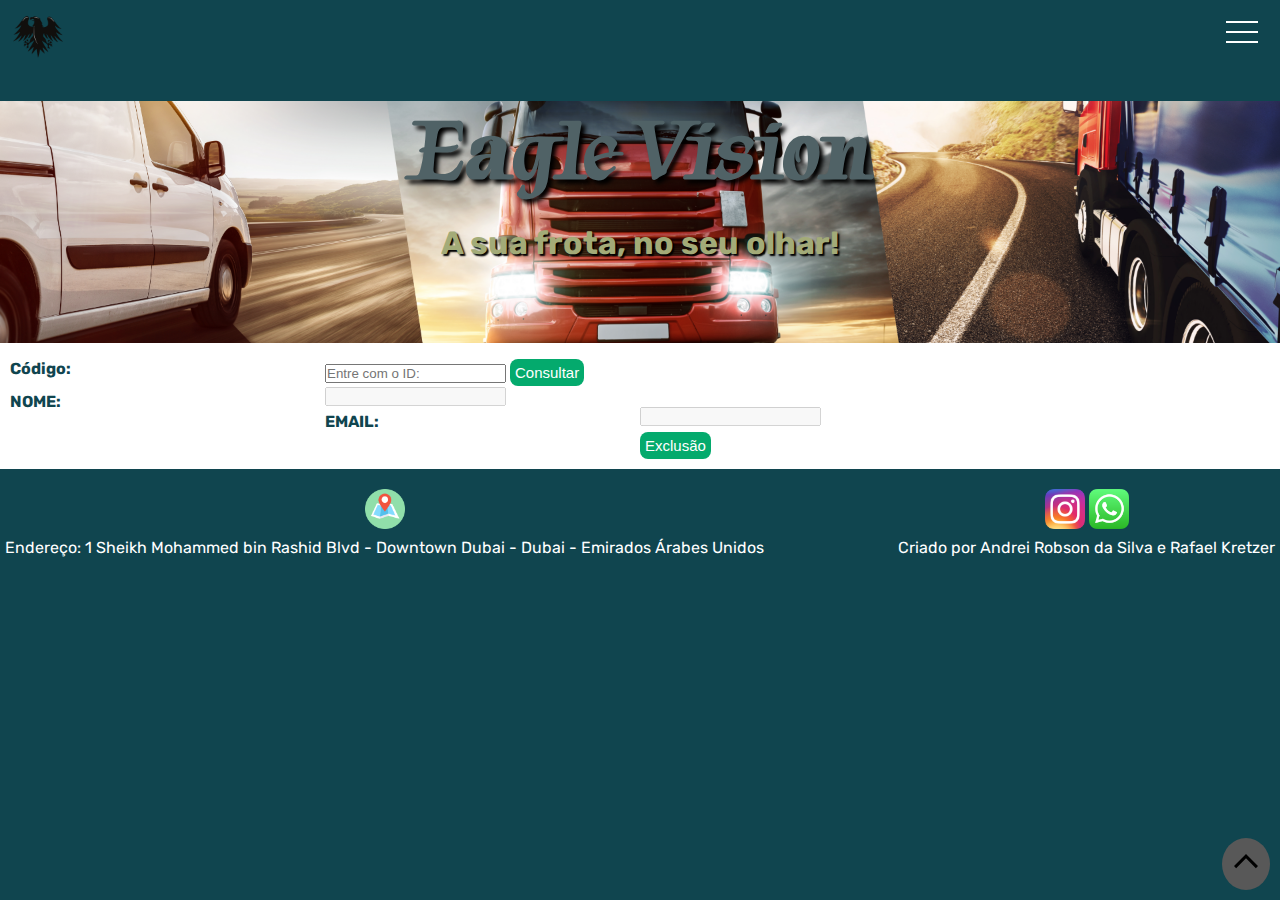
==== ProvaTres/html/cadastro-2.html @ 19715e66 "Mostrar dados" ====
<!DOCTYPE html>
<html lang="pt-br">

<head>
    <meta charset="UTF-8">
    <meta http-equiv="X-UA-Compatible" content="IE=edge">
    <meta name="viewport" content="width=device-width, initial-scale=1.0">
    <link rel="shortcut icon" href="../img/logo.png" type="image/x-icon">
    <link href="https://cdn.jsdelivr.net/npm/bootstrap@5.2.0-beta1/dist/css/bootstrap.min.css" rel="stylesheet"
        integrity="sha384-0evHe/X+R7YkIZDRvuzKMRqM+OrBnVFBL6DOitfPri4tjfHxaWutUpFmBp4vmVor" crossorigin="anonymous">
    <link rel="stylesheet" href="../css/style.css">
    <script src="../js/scripts.js"></script>
    <script src="../js/restApi.js"></script>
    
    <script src="https://cdn.jsdelivr.net/npm/bootstrap@5.2.0-beta1/dist/js/bootstrap.bundle.min.js" integrity="sha384-pprn3073KE6tl6bjs2QrFaJGz5/SUsLqktiwsUTF55Jfv3qYSDhgCecCxMW52nD2" crossorigin="anonymous"></script>
    <script src="https://ajax.googleapis.com/ajax/libs/jquery/2.1.3/jquery.min.js" type="text/javascript"></script>
    <title>Eagle Vision</title>
</head>

<body onload="montaElementosCadastro()">
    <!--Cabecalho-->
    <header>
        <div class="container flex">
            <div id="logo">
                <a href="index.html"> <img id="logo" src="../img/logo.png" alt=""></a>
            </div>
            <nav>
                <div class="mobile-menu">
                    <div class="line1"></div>
                    <div class="line2"></div>
                    <div class="line3"></div>
                </div>
                <ul class="nav-list">
                    <li><a href="#">Planos</a></li>
                    <li><a href="#">Funcionalidade</a>
                        <ul>
                            <li><a href="#">Monitoramento</a></li>
                            <li><a href="#">Telemetria</a></li>
                            <li><a href="#">Manutenção</a></li>
                            <li><a href="#">Abastecimento</a></li>
                        </ul>
                    <li><a href="#">A&nbsp;empresa</a>
                        <ul>
                            <li><a href="#">Sobre&nbsp;nós</a></li>
                            <li><a href="#">Carreira</a></li>
                            <li><a href="#">LGPD</a></li>
                        </ul>
                    </li>
                    <li><a href="#contato">Contato</a></li>
                    <li><a href="login.html">Login</a></li>
                    <li><a href="cadastro.html">Cadastro</a></li>
                    <li><a href="cadastro-2.html">Cadastro2</a></li>
                    <li id="img-usuario"><a href="user.html"></a><img
                            src="../img/icon/account_circle_FILL1_wght400_GRAD0_opsz48.svg" alt="login"></a></li>
                </ul>
            </nav>
        </div>
    </header>

    <!--Cadastro-->
    <main id="cadastro" class="padding">
        <div class="container">
            <h1>Eagle Vision</h1>
            <h2>A sua frota, no seu olhar!</h2>
        </main>
        
    <section id="forms" class="altura-ajustavel">
        <form onsubmit="return false;">
            <div class="mb-3">
                <label for="inputId" class="form-label">Código:</label>
                <input class="form-control" type="number" id="id" name="nmID" placeholder="Entre com o ID:">
                <a href="#contato"><button type="submit" class="btn btn-primary" onclick="consultarCodigo(document.getElementById('id').value)">Consultar</button></a>
            </div>
            <div class="mb-3">
                <label class="form-label" for="nome">NOME:</label>
                <input type="text" name="nome" class="form-control" id="nome" disabled>
            </div>
           
            <div class="mb-3">
                <label class="form-label" for="email">EMAIL:</label>
                <input type="email" name="email" class="form-control" id="email" disabled>
            </div>
            <a href="#contato"><button type="submit" class="btn btn-primary" onclick="consultarCodigo(document.getElementById('id').value)">Exclusão</button></a>
        </form>
    </section>

    <footer id="contato">
        <div class="container flex">
            <div class="localizacao">
                <img src="../img/icon/maps.png" alt="localizacao">
                <p>Endereço: 1 Sheikh Mohammed bin Rashid Blvd - Downtown Dubai - Dubai - Emirados Árabes Unidos </p>
            </div>
            <div class="social">
                <img src="../img/icon/Instagram.png" alt="redes sociais">
                <img src="../img/icon/whats.png" alt="redes sociaos">
                <p>Criado por Andrei Robson da Silva e Rafael Kretzer</p>
            </div>
        </div>
    </footer>
    <a href="#inicio" id="topo"><img src="../img/icon/keyboard_arrow_up_FILL1_wght400_GRAD0_opsz48.svg"
            alt="topo do site"></a>

    <script src="../js/mobile-navbar.js"></script>
</body>

</html>
---- ProvaTres/css/style.css ----
/*Importações Google Fontes*/
@import url('https://fonts.googleapis.com/css2?family=Rubik:ital,wght@0,300;1,500;1,800&family=Tapestry&display=swap');

/* CSS rules to specify families
font-family: 'Rubik', sans-serif;
font-family: 'Tapestry', cursive;
*/

/*Configuraçoes iniciais*/

* {
    margin: 0;
    padding: 0;
}

body {
    font: normal 1em 'Rubik', sans-serif;
    background-color: #10454F;
    -ms-overflow-style: none;
    scrollbar-width: none;
    filter: none;
}

.inverte {
    font: normal 1em 'Rubik', sans-serif;
    -ms-overflow-style: none;
    scrollbar-width: none;
    filter: invert(1);
}

.inverte input{
    background-color: #04AA6D;
}

.inverte button{
    border-radius: 25vh;
    background-image: linear-gradient(to right, yellow, green);
}

body::-webkit-scrollbar {
    display: none;
}


h1 {
    font: bold 1.5cm 'Tapestry', cursive;
    color: #506266;
}

h2 {
    font: bold 1.3cm 'Rubik', sans-serif;
    color: #A3AB78;
}

h3 {
    font: normal 1cm 'Rubik', sans-serif;
    color: #A3AB78;
}

a {
    font: normal 0.45cm 'Rubik', sans-serif;
    color: #A3AB78;
    text-decoration: none;
    transition: 0.3s;
}

a:hover{
    opacity: 0.7;
}

a:hover {
    color: #fff;
}

p {
    color: #A3AB78;
}

/*Layout*/
.container {
    margin: 0 auto;
}

.flex {
    display: flex;
    justify-content: space-between;
    padding: 0;
}

.flex2 {
    display: flex;
    align-items: center;
}

/*Main*/

main {
    height: 70vh;
    background-image: url(../img/backgroud.png);
    background-size: cover;
    background-position: center;
    display: flex;
    flex-direction: column;
    justify-content: center;
    text-align: center;
    background-position: center;
}

#cadastro {
    height: 30vh;
    background-image: url(../img/backgroud.png);
    background-size: cover;
    background-position: center;
    display: flex;
    flex-direction: column;
    justify-content: center;
    text-align: center;
    background-position: center;
}

main h1 {
    font-size: 2.5em;
}

main h2 {
    font-size: 1em;
    margin: 20px 0px 50px 0px;
}

/*botao main*/
main .botao {
    background-color: #10454F;
    font-size: 1.3em;
    font-weight: 700;
    padding: 10px 40px;
    border-radius: 25em;
}

main .botao:hover {
    color: #fff;
    font-size: 1.7em;
}


/*Up page inicial*/
#topo {
    position: fixed;
    right: 10px;
    bottom: 10px;
    background: rgba(88, 88, 88, 1);
    border-radius: 50%;
}

#topo:hover {
    background: rgba(88, 88, 88, 0.5);
}

/*Cabecalho*/
header {
    height: 9vh;
    position: fixed;
    left: 0;
    top: 0;
    width: 100%;
    padding: 10px;
    background-color: #10454F; 
}


#logo img {
    width: 50px;
    height: 50px;
}

#boxmenu {
    display: none;
}

/*Menu*/

.nav-list{
    list-style: none;
    display: flex;
    position: absolute;
    right: 0;
    width: auto;
    height: 92vh;
    background: #10454F;
    flex-direction: column;
    align-items: center;
    justify-content: space-around;
    transform: translate(100%);
    transition: transform 0.5s ease-in;
    padding: 5px;
}

.nav-list{
    list-style: none;
    display: flex;
}

.nav-list li{
   letter-spacing: 3px;
   margin: auto;
   padding: 10px; 
}

.nav-list-sub{
    list-style: none;
}

.mobile-menu{
    cursor: pointer;
}

.mobile-menu div{
    width: 32px;
    height: 2px;
    background: #fff;
    margin: 8px;
    transition: 0.3s;
}

.nav-list li{
    margin-left: 0;
    opacity: 0;
}

.mobile-menu{
    display: fixed;
    margin-right: 1vh;
    margin-top: 1vh;   
}

.nav-list.active{
    transform: translate(0);
}

/*SubMenu*/
.nav-list li ul{
    position: static;
    background: #10454F;
    display: none;
    padding: 10px 15px;
    top: auto;
}

.nav-list li:hover ul, .nav-list.over ul{
    display: block;
} 

.nav-list li ul li{
    border-bottom: 1px solid #A3AB78;
    display: block;
    width: 150px;
}

@keyframes navLinkFade {
    from{
        opacity: 0;
        transform: translateX(50px);
    }
    to {
        opacity: 1;
        transform: translateX(0);
    }
}

.mobile-menu.active .line1{
    transform: rotate(-45deg) translate(-8px, 8px);
}

.mobile-menu.active .line2{
    opacity: 0;
}

.mobile-menu.active .line3{
    transform: rotate(45deg) translate(-5px, -7px);
}


/*Sobre*/
#sobre {
    padding: 50px 0px;
    background: url(../img/sobre.jpg);
    background-size: cover;
    background-position: center center;
}

#destaqueSobre {
    display: none;
}

.textoSobre {
    padding: 0px 10px;
}

.textoSobre p {
    color: #fff;
}


.textoSobre h2 {
    margin-bottom: 10px;
    font: bolder 2em 'Rubik', sans-serif;
    color: #fff;
}

.topicos img {
    background-color: #A3AB78;
    padding: 5px;
    border-radius: 25em;
    width: 40px;
    height: 40px;
    margin-right: 20px;
}

.topicos {
    margin-top: 20px;
}

/*Tabela*/
.editar{
    background: url(../img/icon/edit_FILL0_wght100_GRAD0_opsz24.png);
    background-repeat: no-repeat;
    background-position: center;
    background-color: #04AA6D;
}

.excluir{
    background: url(../img/icon/delete_FILL1_wght100_GRAD0_opsz24.png);
    background-repeat: no-repeat;
    background-position: center;
    background-color: red;
}
thead{
    color: #fff;
}

tbody{
    background-color: white;
}


/*Rodape*/
footer {
    height: 5vh;
    background-position: center;
    display: block;
    flex-direction: column;
    justify-content: center;
    text-align: center;
    background-position: center;
}

footer img {
    padding: 20px 0px 0px 0px;
    width: 40px;
}

footer p {
    color: #fff;
    font-size: 0.5em;
    padding: 5px;
}

/*login*/
#login {
    display: none;
}

#forms {
    background-color: #fff;
    padding: 10px;
    height: auto;
}

.form-group {
    margin-bottom: 10px;
}

.centralized {
    margin: auto;
    margin-top: 7%;
}

.login-form {
    border: 1px solid #dadce0;
    border-radius: 8px;
    width: 25%;
    padding: 10px;
}

.form-label {
    font-weight: bold;
    color: #10454F;
}

.btn {
    border: none;
    color: white;
    padding: 5px 5px;
    text-align: center;
    text-decoration: none;
    display: inline-block;
    font-size: 15px;
    border-radius: 8px;
}
.btn:hover {
    cursor: pointer;
}

.btn-login {
    background-color: #008CBA;
}

.padding {
    padding: 20px;
    margin-top: 5vh;
}
  
button {
    background-color: #04AA6D;
    color: white;
    padding: 12px 20px;
    border: none;
    border-radius: 4px;
    cursor: pointer;
    margin-top: 6px;
}

.container2 {
    padding: 20px;
    width: 90%;
    margin: auto;
}

.form-label {
    float: left;
    width: 25%;
    margin-top: 6px;
}

.form-field {
    float: left;
    width: 75%;
    margin-top: 6px;
}

.row:after {
    content: "";
    display: table;
    clear: both;
}



@media screen and (max-width: 600px) {
    .form-label, .form-field {
        width: 100%;
        margin-top: 0;
    }
    .nav-list{
        top: 8vh;
    }
    .mobile-menu{
        margin-right: 3vh;
    }

}

/* Smartphone*/
@media (min-width: 576px) {

    /* Layout */
    header {
        height: 55px;
        margin: 0;
    }

    

    .container {
        max-width: 150vh;
    }

    /*menu*/
    #logo img {
        width: 50px;
        height: 50px;
    }

    /*main*/
    main h1,
    main h2 {
        text-shadow: #000 0.05em 0.05em 0.05em;
    }

    ul{
        top: 10px;
    }

    .nav-list{
        top: auto;
    }

    .padding {
        padding: 5px;
        margin-top: 19vh;
    }

    #forms {
        background-color: #fff;
        padding: 10px;
        height: auto;
    }
    
}



/* Tablet Portrait*/
@media (min-width: 768px) {

    /* Layout */
    .container {
        max-width: 720px;
    }

    /*main*/
    main {
        height: 45vh;
    }

    main h1 {
        font-size: 5.5em;
    }

    main h2 {
        font-size: 2em;
    }

    footer p {
        font-size: 1em;
    }
    .nav-list{
        top: 6.3vh;
    }
    .mobile-menu{
        margin-top: 0;
        margin-right: 3vh;
    }
    .container2 {
        padding: 20px;
        margin: auto;
        width: 50%;
    }

    .padding {
        padding: 20px;
        margin-top: 5vh;
    }

    #forms {
        background-color: #fff;
        padding: 10px;
        height: 50vh;
    }


}

/* Tablet*/
@media (min-width: 992px) {

    /* Layout */
    .container {
        max-width: 120vh;
    }

    /*main*/
    main {
        height: 70vh;
    }

    .padding {
        padding: 5px;
        margin-top: 7vh;
    }

    #forms {
        background-color: #fff;
        padding: 10px;
        height: 70vh;
    }

}

/* PC */
@media (min-width: 1200px) {

    /* Layout */
    .container {
        max-width: 1300px;
    }

    header {
        height: 75px;
        padding: 13px;
    }


    /*Sobre*/
    #sobre {
        background-attachment: fixed;
    }

    #destaqueSobre {
        display: inline;
    }

    #destaqueSobre img {
        border-radius: 50%;
        width: 30vh;
        margin-right: 50px;
    }

    ul #loginmenu {
        display: none;
    }

    ul{
        top: 81px;
    }

    footer {
        height: 10vh;
        left: 0;
        bottom: 0;
        width: 100%;
        background-color: #10454F;
        position: block;
    }

    #forms {
        background-color: #fff;
        padding: 10px;
        height: aut;
    }
    
}

@media (min-width: 1500px) {
    #login {
        position: fixed;
        display: inline;
        right: 100px;
        top: 10px;
        margin-top: 10px;
    }

    

    /*menu*/
    .mobile-menu div {
        display: none;
    }

    .nav{
        display: flex;
        justify-content: space-around;
        align-items: center;
    }

    .nav-list{
        list-style: none;
        display: flex;
        position: fixed;
        flex-direction: row;
        transform: translateX(0%);
        top: 0;
        height: auto;
        background: transparent;
        padding: 5px;
        margin-right: 5%;
    }

    .nav-list li {
        letter-spacing: 3px;
        opacity: 1;
    }

    /*SubMenu*/
    .nav-list li ul{
        position: absolute;
        background: #10454F;
        display: none;
        top: auto;
        padding: 25px 50px 25px 25px;
    }

    .nav-list li:hover ul, .nav-list.over ul{
        display: block;
    } 

    .nav-list li ul li{
        border-bottom: 1px solid #A3AB78;
        display: block;
        width: 150px;
    }

    .mobile-menu img {
        width: auto;
    }

}

.img-andreia {
    width: 5vh;
}

.altura-ajustavel {
    height: auto !important;
}
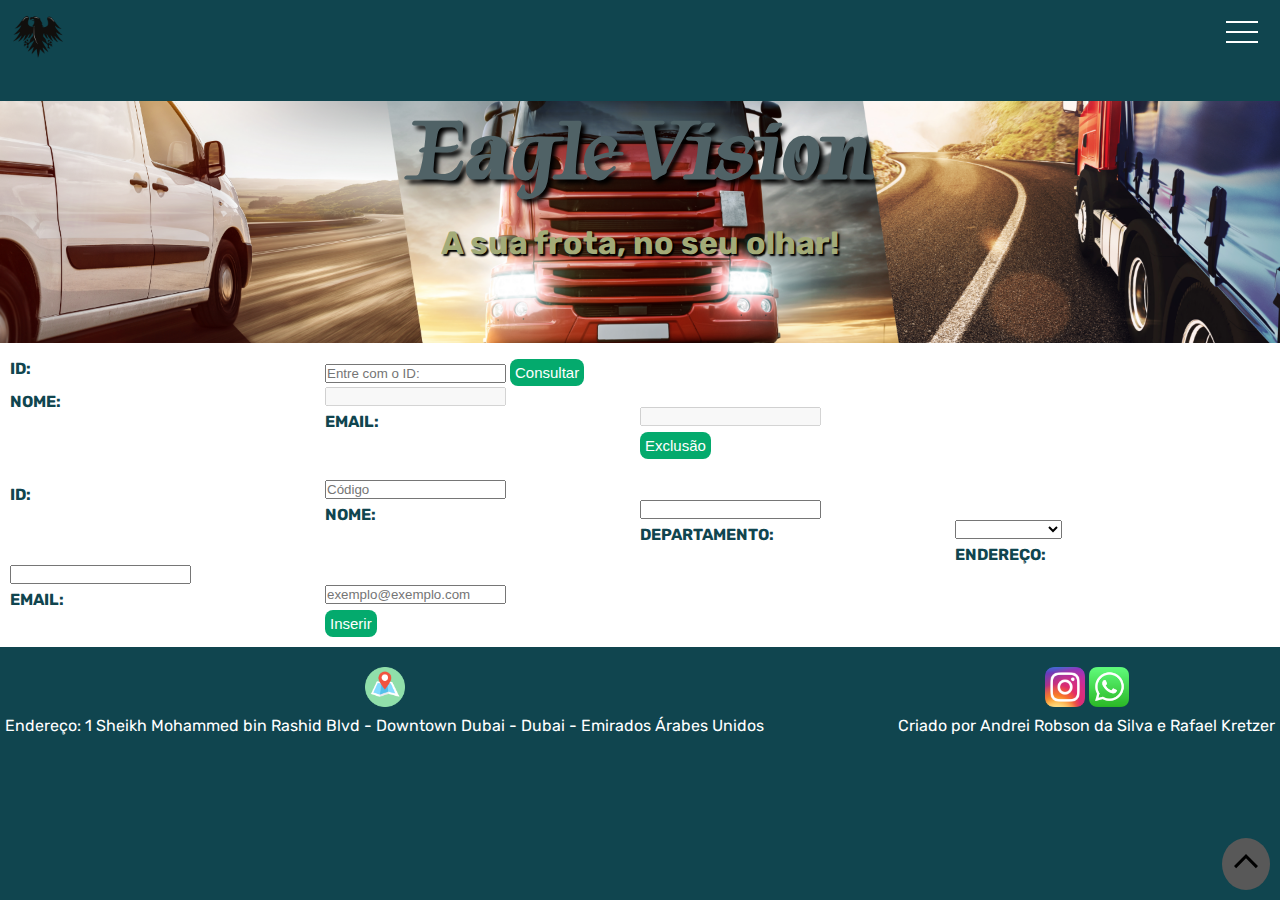
==== commit b2fde20c: "method GET" ====
--- a/ProvaTres/html/cadastro-2.html
+++ b/ProvaTres/html/cadastro-2.html
@@ -67,7 +67,7 @@
     <section id="forms" class="altura-ajustavel">
         <form onsubmit="return false;">
             <div class="mb-3">
-                <label for="inputId" class="form-label">Código:</label>
+                <label for="inputId" class="form-label">ID:</label>
                 <input class="form-control" type="number" id="id" name="nmID" placeholder="Entre com o ID:">
                 <a href="#contato"><button type="submit" class="btn btn-primary" onclick="consultarCodigo(document.getElementById('id').value)">Consultar</button></a>
             </div>
@@ -80,7 +80,46 @@
                 <label class="form-label" for="email">EMAIL:</label>
                 <input type="email" name="email" class="form-control" id="email" disabled>
             </div>
-            <a href="#contato"><button type="submit" class="btn btn-primary" onclick="consultarCodigo(document.getElementById('id').value)">Exclusão</button></a>
+            <a href="#contato"><button type="submit" class="btn btn-primary" onclick="deleteDado(document.getElementById('id').value)">Exclusão</button></a>
+        </form>
+    </section>
+
+    <section id="forms" class="altura-ajustavel">
+        <form onsubmit="return false;">
+            <div class="mb-3">
+                <label for="codigo" class="form-label">ID:</label>
+                <input class="form-control" type="number" id="codigo" name="codigo" placeholder="Código">
+            </div>
+            <div class="mb-3">
+                <label for="nome" class="form-label">NOME:</label>
+                <input type="text" class="form-control" id="nome" name="nome" required>
+            </div>
+            <div class="mb-3">
+                <label for="cargo" class="form-label">DEPARTAMENTO:</label>
+                <select id="cargo" name="cargo" class="form-select" required>
+                    <option label=""></option>
+                    <option label="Proprietário"></option>
+                    <option label="CEO"></option>
+                    <option label="Gerente"></option>
+                    <option label="Financeiro"></option>
+                    <option label="Consultoria"></option> 
+                    <option label="Logística"></option> 
+                    <option label="Administração"></option> 
+                    <option label="Marketing"></option> 
+                    <option label="Vendas"></option> 
+                    <option label="Outro"></option>       
+                </select>
+            </div>
+            <div class="mb-3">
+                <label class="form-label" for="empresa">ENDEREÇO:</label>
+                <input type="text" name="empresa" class="form-control" id="empresa" required>
+            </div>
+            <div class="mb-3">
+                <label class="form-label" for="email">EMAIL:</label>
+                <input type="email" name="email" class="form-control" id="email" placeholder="exemplo@exemplo.com" required>
+            </div>
+           
+            <a href="#contato"><button type="submit" class="btn btn-primary" onclick="inserirDado()">Inserir</button></a>
         </form>
     </section>
 
